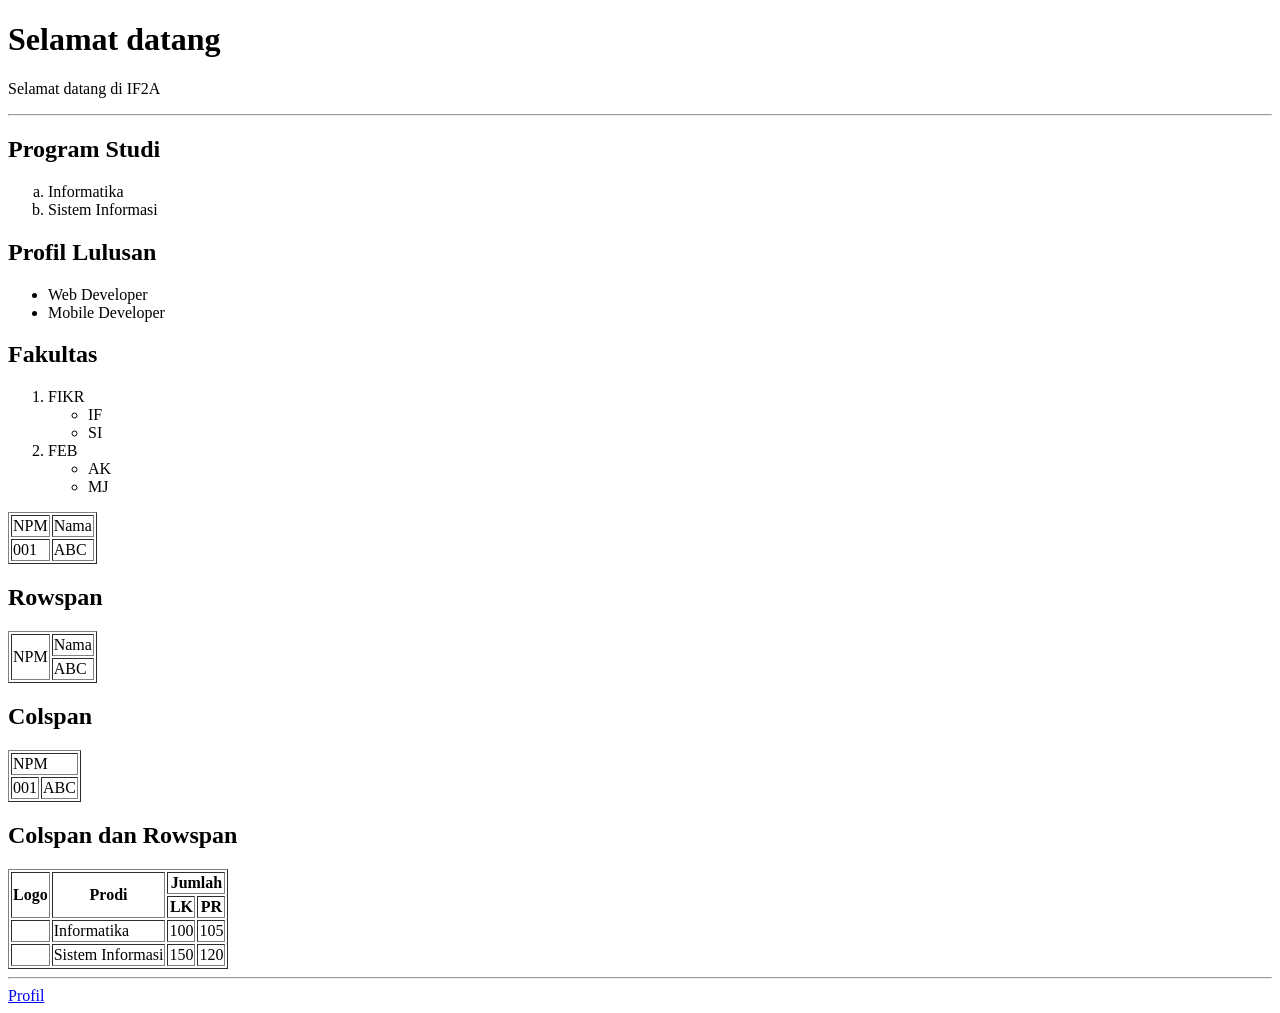
==== index.html @ f43c4e20 "File Kelas" ====
<!DOCTYPE html>
<html lang="en">
<head>
    <meta charset="UTF-8">
    <meta name="viewport" content="width=device-width, initial-scale=1.0">
    <title>Document</title>
</head>
<body>
    <!-- Heading h1 sd h6 -->
    <h1>Selamat datang</h1>
    <!-- Paragraf -->
    <p>Selamat datang di IF2A</p>
    <!-- hr -->
    <hr>
    <!-- Order list -->
    <h2>Program Studi</h2>
    <ol type="a">
        <li>Informatika</li>
        <li>Sistem Informasi</li>
    </ol>
    <!-- Unorder list -->
    <h2>Profil Lulusan</h2>
    <ul>
        <li>Web Developer</li>
        <li>Mobile Developer</li>
    </ul>
    <!-- Latihan ul dan ol -->
    <h2>Fakultas</h2>
    <ol>
        <li>
            FIKR
            <ul>
                <li>IF</li><li>SI</li>
            </ul>
        </li>
        <li>
            FEB
            <ul>
                <li>AK</li><li>MJ</li>
            </ul>
        </li>
    </ol>
    <!-- table -->
    <table border="1">
        <tr>
            <td>NPM</td>
            <td>Nama</td>
        </tr>
        <tr>
            <td>001</td>
            <td>ABC</td>
        </tr>
    </table>
    <!-- table rowspan -->
    <h2>Rowspan</h2>
    <table border="1">
        <!-- baris pertama -->
        <tr> 
            <td rowspan="2">NPM</td>
            <td>Nama</td>
        </tr>
        <!-- baris kedua -->
        <tr>
            <td>ABC</td>
        </tr>
    </table>

    <!-- table colspan  -->
    <h2>Colspan</h2>
    <table border="1">
        <!-- baris pertama -->
        <tr>
            <td colspan="2">NPM</td>
        </tr>
        <!-- baris kedua -->
        <tr>
            <td>001</td>
            <td>ABC</td>
        </tr>
    </table>
    <h2>Colspan dan Rowspan</h2>
    <table border="1">
        <tr>
            <th rowspan="2">Logo</th>
            <th rowspan="2">Prodi</th>
            <th colspan="2">Jumlah</th>
        </tr>
        <tr>
            <th>LK</th>
            <th>PR</th>
        </tr>
        <tr>
            <td>
                <img src="images/logo.png" width="120px" alt="">
            </td>
            <td>Informatika</td>
            <td>100</td>
            <td>105</td>
        </tr>
        <tr>
            <td>
                <img src="images/logo.png" width="120px" alt="">
            </td>
            <td>Sistem Informasi</td>
            <td>150</td>
            <td>120</td>
        </tr>
    </table>
    <hr>
    <!-- link -->
    <a href="profil.html">Profil</a>
</body>
</html>
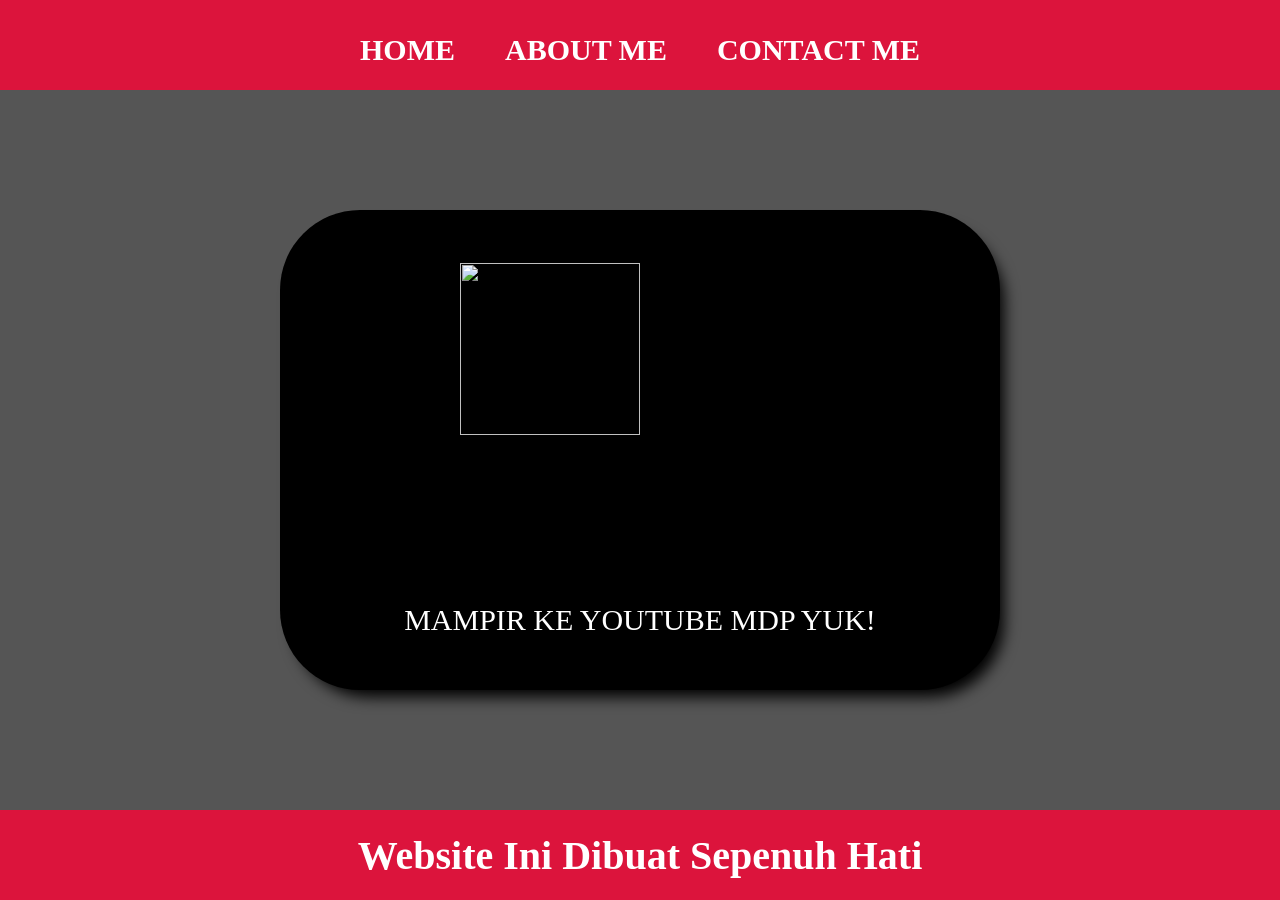
==== commit 3e93f177: "Add files via upload" ====
--- a/index.html
+++ b/index.html
@@ -1,113 +1,50 @@
-<!DOCTYPE html>
-<html lang="en">
-<head>
-    <meta charset="UTF-8">
-    <meta name="viewport" content="width=device-width, initial-scale=1.0">
-    <title>Document</title>
-</head>
-<body>
-    <!-- Heading h1 sd h6 -->
-    <h1>Selamat datang</h1>
-    <!-- Paragraf -->
-    <p>Selamat datang di IF2A</p>
-    <!-- hr -->
-    <hr>
-    <!-- Order list -->
-    <h2>Program Studi</h2>
-    <ol type="a">
-        <li>Informatika</li>
-        <li>Sistem Informasi</li>
-    </ol>
-    <!-- Unorder list -->
-    <h2>Profil Lulusan</h2>
-    <ul>
-        <li>Web Developer</li>
-        <li>Mobile Developer</li>
-    </ul>
-    <!-- Latihan ul dan ol -->
-    <h2>Fakultas</h2>
-    <ol>
-        <li>
-            FIKR
-            <ul>
-                <li>IF</li><li>SI</li>
-            </ul>
-        </li>
-        <li>
-            FEB
-            <ul>
-                <li>AK</li><li>MJ</li>
-            </ul>
-        </li>
-    </ol>
-    <!-- table -->
-    <table border="1">
-        <tr>
-            <td>NPM</td>
-            <td>Nama</td>
-        </tr>
-        <tr>
-            <td>001</td>
-            <td>ABC</td>
-        </tr>
-    </table>
-    <!-- table rowspan -->
-    <h2>Rowspan</h2>
-    <table border="1">
-        <!-- baris pertama -->
-        <tr> 
-            <td rowspan="2">NPM</td>
-            <td>Nama</td>
-        </tr>
-        <!-- baris kedua -->
-        <tr>
-            <td>ABC</td>
-        </tr>
-    </table>
-
-    <!-- table colspan  -->
-    <h2>Colspan</h2>
-    <table border="1">
-        <!-- baris pertama -->
-        <tr>
-            <td colspan="2">NPM</td>
-        </tr>
-        <!-- baris kedua -->
-        <tr>
-            <td>001</td>
-            <td>ABC</td>
-        </tr>
-    </table>
-    <h2>Colspan dan Rowspan</h2>
-    <table border="1">
-        <tr>
-            <th rowspan="2">Logo</th>
-            <th rowspan="2">Prodi</th>
-            <th colspan="2">Jumlah</th>
-        </tr>
-        <tr>
-            <th>LK</th>
-            <th>PR</th>
-        </tr>
-        <tr>
-            <td>
-                <img src="images/logo.png" width="120px" alt="">
-            </td>
-            <td>Informatika</td>
-            <td>100</td>
-            <td>105</td>
-        </tr>
-        <tr>
-            <td>
-                <img src="images/logo.png" width="120px" alt="">
-            </td>
-            <td>Sistem Informasi</td>
-            <td>150</td>
-            <td>120</td>
-        </tr>
-    </table>
-    <hr>
-    <!-- link -->
-    <a href="profil.html">Profil</a>
-</body>
+<html>
+    <head>
+        <title>WEB SAYA</title>
+        <link rel="stylesheet" href="style.css" />
+    </head>
+    <body>
+        <div class="container">
+
+        
+    <!-- NAVIGATION BAR -->
+     <div class="navbar-countainer">
+        <ul class="ul-navbar">
+            <li class="li-navbar">
+                <a href="index.html" class="a-navbar">HOME</a>
+            </li>
+            <li class="li-navbar">
+                <a href="about.html" class="a-navbar">ABOUT ME</a>
+            </li>
+            <li class="li-navbar">
+                <a href="contact.html" class="a-navbar">CONTACT ME</a>
+            </li>
+        </ul>
+     </div> 
+
+
+    <!-- NAVIGATION BAR SELESAI -->
+
+    <!-- CONTENT 1 -->
+    <div class="container-content">
+        <a href="https://www.youtube.com/@MDPTVindonesia" class="a-content">
+            <img src="logo.png" class="img-content" width="300" height="200"/>
+            <p>MAMPIR KE YOUTUBE MDP YUK!</p>
+        </a>
+        
+    </div>
+
+    <!-- CONTENT 1 END -->
+
+    <!-- FOOTER -->
+     <div class="container-footer">
+        <h1 class="h1-footer">Website Ini Dibuat Sepenuh Hati</h1>
+     </div>
+
+    
+     </div>
+    </body>
+
+
+
 </html>
--- a/style.css
+++ b/style.css
@@ -0,0 +1,86 @@
+*,
+html{
+    margin: 0;
+    padding: 0;
+}
+
+.container{}
+
+.navbar-countainer{
+    background-color: crimson;
+    width: 100%;
+    height: 10vh;
+
+}
+
+.ul-navbar{
+    display: flex;
+    height: 100px;
+    justify-content: center;
+    align-items: center;
+}
+
+.li-navbar{
+    list-style-type: none;
+    padding: 20px;
+    margin: 5px;
+    color: white;
+    font-size: 30px;
+
+}
+
+.li-navbar:hover {
+    background-color:black;
+    transition: .3s ease-in-out;
+    transition-delay: .1s;
+    border-radius: 8px;
+}
+
+.a-navbar{
+    color:white;
+    text-decoration: none;
+    font-weight:800;
+}
+
+.container-content{
+    background-color:#555;
+    display: flex;
+    justify-content: center;
+    align-items: center;
+    height: 80vh;
+
+}
+
+.a-content{
+    background-color: black;
+    color: white;
+    text-decoration: none;
+    font-size: 30px;
+    width: 720px;
+    height: 480px;
+    display: flex;
+    flex-direction: column;
+    justify-content: space-evenly;
+    align-items: center;
+    border-radius: 80px;
+    box-shadow: 9px 12px 15px -5px #000000;
+}
+
+.img-content{
+    width: 50%;
+    height: 60%;
+}
+
+.container-footer{
+    height: 10vh;
+    background-color: crimson;
+    display: flex;
+    justify-content: center;
+    align-items: center;
+}
+
+.h1-footer{
+    font-size: 40px;
+    color: white;
+
+}
